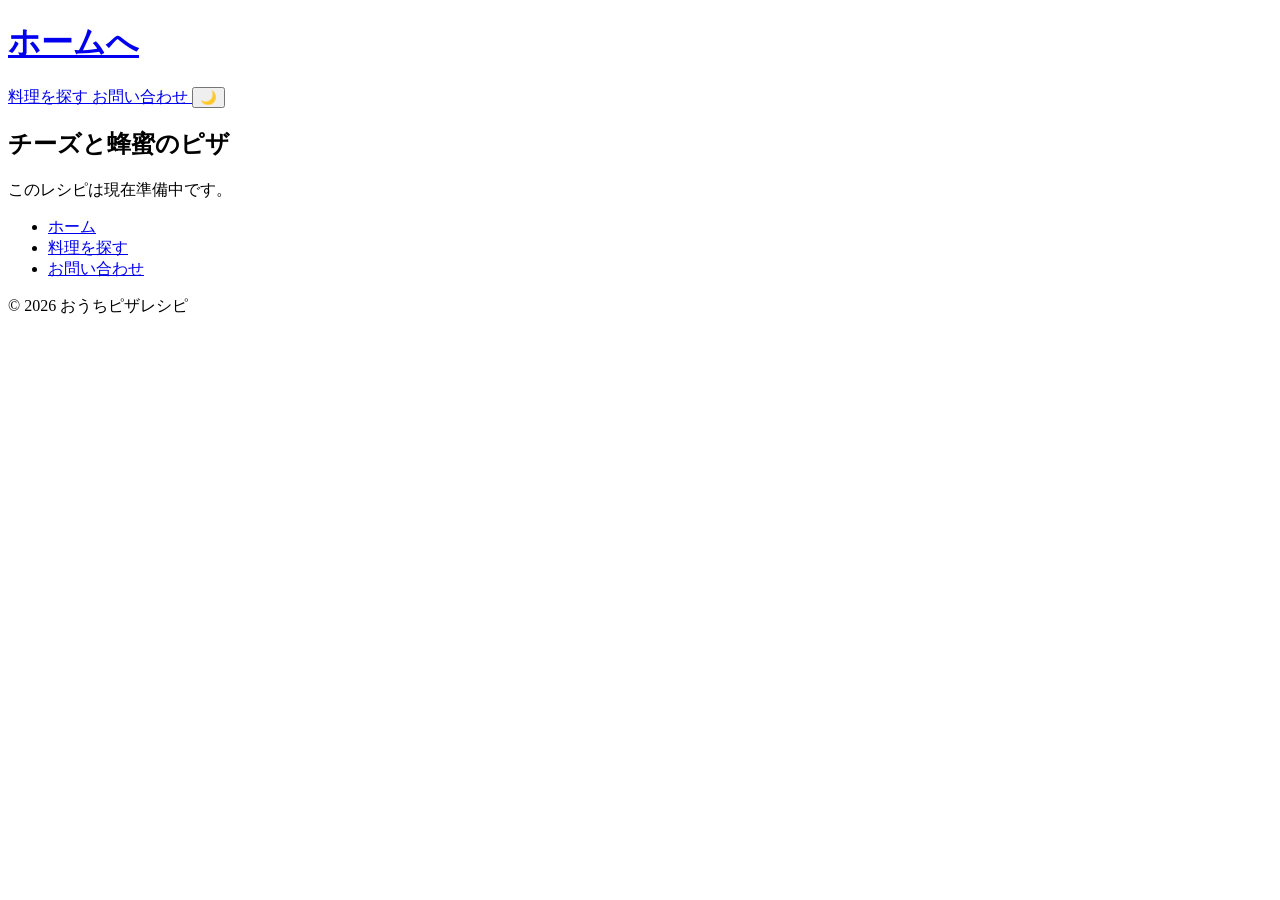
==== cheese-honey.html @ 1216cb45 "add final exam files2" ====
<!DOCTYPE html>
<html lang="ja">

<head>
  <meta charset="UTF-8">
  <meta name="viewport" content="width=device-width, initial-scale=1.0">

  <title>チーズと蜂蜜のピザ | おうちピザレシピ</title>

  <link rel="stylesheet" href="css/reset.css">
  <link rel="stylesheet" href="css/style.css">

  <script src="js/script.js" defer></script>
</head>

<body>

  <!-- ヘッダー -->
  <header class="header">

    <h1 class="logo">
      <a href="index.html" class="home-image-link">
        ホームへ
      </a>
    </h1>

    <div class="header-right">

      <a href="search.html" class="search-link">
        料理を探す
      </a>

      <a href="contact.html" class="search-link">
        お問い合わせ
      </a>

      <button
        type="button"
        class="dark-mode-button"
        id="dark-mode-button"
      >
        🌙
      </button>

    </div>

  </header>


  <!-- メイン -->
  <main class="coming-soon-main">

    <section class="coming-soon">

      <div class="container">

        <h2>
          チーズと蜂蜜のピザ
        </h2>

        <p>
          このレシピは現在準備中です。
        </p>

      </div>

    </section>

  </main>


  <!-- フッター -->
  <footer class="footer">

    <nav>

      <ul class="footer-nav">

        <li>
          <a href="index.html">
            ホーム
          </a>
        </li>

        <li>
          <a href="search.html">
            料理を探す
          </a>
        </li>

        <li>
          <a href="contact.html">
            お問い合わせ
          </a>
        </li>

      </ul>

    </nav>

    <p class="copyright">
      &copy; 2026 おうちピザレシピ
    </p>

  </footer>

</body>

</html>
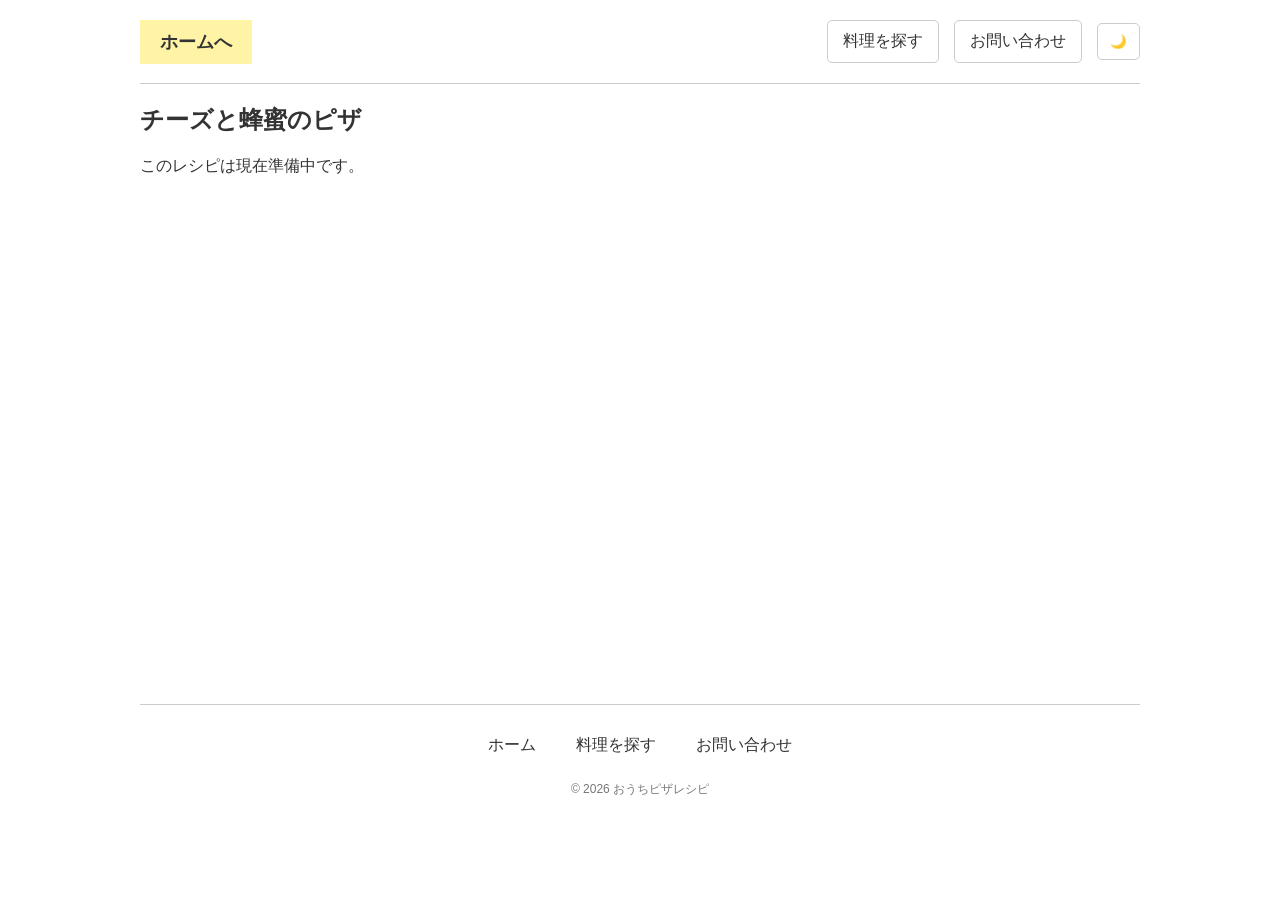
==== commit 1690ee09: "Update cheese-honey.html" ====
--- a/cheese-honey.html
+++ b/cheese-honey.html
@@ -7,10 +7,10 @@
 
   <title>チーズと蜂蜜のピザ | おうちピザレシピ</title>
 
-  <link rel="stylesheet" href="css/reset.css">
-  <link rel="stylesheet" href="css/style.css">
 
-  <script src="js/script.js" defer></script>
+  <link rel="stylesheet" href="./CSS/style.css">
+
+  <script src="./js/script.js" defer></script>
 </head>
 
 <body>
@@ -106,4 +106,4 @@
 
 </body>
 
-</html>+</html>
--- a/CSS/style.css
+++ b/CSS/style.css
@@ -0,0 +1,1255 @@
+/* ========================================
+   全体
+======================================== */
+
+body {
+  margin: 0;
+
+  font-family: Arial, "Noto Sans JP", sans-serif;
+
+  color: #333;
+  background-color: #fff;
+}
+
+
+a {
+  color: #333;
+  text-decoration: none;
+}
+
+
+ul {
+  margin: 0;
+  padding: 0;
+
+  list-style: none;
+}
+
+
+img {
+  width: 100%;
+  display: block;
+}
+
+
+.container {
+  width: 90%;
+  max-width: 1000px;
+
+  margin: 0 auto;
+}
+
+
+/* ========================================
+   ヘッダー
+======================================== */
+
+.header {
+  width: 90%;
+  max-width: 1000px;
+
+  margin: 0 auto;
+  padding: 20px 0;
+
+  display: flex;
+  justify-content: space-between;
+  align-items: center;
+
+  border-bottom: 1px solid #ccc;
+}
+
+
+/* ホームボタン */
+
+.logo {
+  margin: 0;
+
+  font-size: 18px;
+}
+
+
+.logo a {
+  padding: 12px 20px;
+  background-color: #fff3a6;
+}
+
+
+/* ヘッダー右側 */
+
+.header-right {
+  display: flex;
+  align-items: center;
+
+  gap: 15px;
+}
+
+
+/* 料理を探すリンク */
+
+.search-link {
+  padding: 10px 15px;
+
+  border: 1px solid #ccc;
+
+  border-radius: 5px;
+}
+
+
+/* ========================================
+   検索フォーム
+======================================== */
+
+.search-form {
+  display: flex;
+}
+
+
+.search-form input {
+  width: 200px;
+
+  padding: 10px;
+
+  border: 1px solid #ccc;
+  border-right: none;
+}
+
+
+.search-form button {
+  padding: 10px 15px;
+
+  border: 1px solid #ccc;
+
+  background-color: #fff;
+
+  cursor: pointer;
+}
+
+
+.search-form button:hover {
+  background-color: #eee;
+}
+
+
+/* ========================================
+   ダークモードボタン
+======================================== */
+
+.dark-mode-button {
+  padding: 10px 12px;
+
+  border: 1px solid #ccc;
+
+  background-color: #fff;
+
+  border-radius: 5px;
+
+  cursor: pointer;
+}
+
+
+/* ========================================
+   ホーム
+======================================== */
+
+main {
+  min-height: 600px;
+}
+
+
+.recommend {
+  padding: 60px 0 80px;
+}
+
+
+.heading-group {
+  margin-bottom: 50px;
+
+  text-align: center;
+}
+
+
+.heading-group h2 {
+  margin: 0 0 10px;
+
+  font-size: 30px;
+}
+
+
+.heading-group p {
+  margin: 0;
+
+  color: #666;
+}
+
+
+/* ========================================
+   ピザ一覧
+======================================== */
+
+.recipe-list {
+  max-width: 750px;
+
+  margin: 0 auto;
+
+  display: grid;
+
+  grid-template-columns: repeat(2, 1fr);
+
+  gap: 50px;
+}
+
+
+/* ピザカード */
+
+.recipe-card {
+  display: block;
+
+  overflow: hidden;
+
+  background-color: #fff;
+
+  border: 1px solid #ddd;
+  border-radius: 10px;
+
+  transition: 0.3s;
+}
+
+
+.recipe-card:hover {
+  transform: translateY(-5px);
+
+  box-shadow: 0 5px 15px rgba(0, 0, 0, 0.15);
+}
+
+
+.recipe-card img {
+  width: 100%;
+  height: 230px;
+
+  object-fit: cover;
+}
+
+
+.recipe-text {
+  padding: 15px;
+}
+
+
+.recipe-name {
+  margin: 0 0 8px;
+
+  font-size: 18px;
+  font-weight: bold;
+}
+
+
+.recipe-info {
+  margin: 0;
+
+  color: #666;
+
+  font-size: 14px;
+}
+
+
+/* 検索結果なし */
+
+.no-result {
+  grid-column: 1 / -1;
+
+  padding: 40px;
+
+  text-align: center;
+}
+
+
+/* ========================================
+   もっと見る
+======================================== */
+
+.more-button {
+  margin-top: 60px;
+
+  text-align: center;
+}
+
+
+.more-button a {
+  display: inline-block;
+
+  padding: 12px 40px;
+
+  border: 1px solid #333;
+
+  transition: 0.3s;
+}
+
+
+.more-button a:hover {
+  background-color: #333;
+
+  color: #fff;
+}
+
+
+/* ========================================
+   フッター
+======================================== */
+
+.footer {
+  width: 90%;
+  max-width: 1000px;
+
+  margin: 0 auto;
+
+  padding: 30px 0;
+
+  border-top: 1px solid #ccc;
+
+  text-align: center;
+}
+
+
+.footer-nav {
+  display: flex;
+
+  justify-content: center;
+
+  gap: 40px;
+
+  margin-bottom: 25px;
+}
+
+
+.footer-nav a:hover {
+  text-decoration: underline;
+}
+
+
+.copyright {
+  margin: 0;
+
+  color: #777;
+
+  font-size: 12px;
+}
+
+
+
+/* ========================================
+   レシピ詳細ページ
+======================================== */
+
+.recipe-main {
+  padding-bottom: 80px;
+}
+
+
+.recipe-section {
+  padding: 70px 0;
+
+  border-top: 1px solid #ddd;
+}
+
+
+/* ========================================
+   完成写真
+======================================== */
+
+.recipe-hero {
+  padding: 60px 0 70px;
+
+  text-align: center;
+}
+
+
+.recipe-main-photo {
+  width: 100%;
+  max-width: 700px;
+
+  margin: 0 auto 40px;
+
+  overflow: hidden;
+
+  border-radius: 10px;
+}
+
+
+.recipe-main-photo img {
+  width: 100%;
+
+  aspect-ratio: 4 / 3;
+
+  object-fit: cover;
+}
+
+
+/* タイトル */
+
+.recipe-title {
+  margin: 0 0 20px;
+
+  font-size: 36px;
+}
+
+
+/* 説明 */
+
+.recipe-description {
+  max-width: 650px;
+
+  margin: 0 auto 40px;
+
+  line-height: 1.8;
+
+  color: #666;
+}
+
+
+/* ========================================
+   基本情報
+======================================== */
+
+.recipe-summary {
+  max-width: 700px;
+
+  margin: 0 auto;
+
+  display: grid;
+
+  grid-template-columns: repeat(3, 1fr);
+
+  border-top: 1px solid #ccc;
+  border-bottom: 1px solid #ccc;
+}
+
+
+.summary-item {
+  padding: 20px;
+
+  text-align: center;
+}
+
+
+.summary-item:nth-child(2) {
+  border-left: 1px solid #ccc;
+  border-right: 1px solid #ccc;
+}
+
+
+.summary-label {
+  margin: 0 0 10px;
+
+  color: #777;
+
+  font-size: 14px;
+}
+
+
+.summary-value {
+  margin: 0;
+
+  font-size: 18px;
+  font-weight: bold;
+}
+
+
+/* ========================================
+   材料
+======================================== */
+
+.ingredients-section {
+  background-color: #fffaf2;
+}
+
+
+.ingredient-box {
+  max-width: 650px;
+
+  margin: 0 auto 40px;
+
+  padding: 30px;
+
+  background-color: #fff;
+
+  border: 1px solid #ddd;
+  border-radius: 10px;
+}
+
+
+.ingredient-box h3 {
+  margin: 0 0 25px;
+
+  padding-bottom: 10px;
+
+  border-bottom: 2px solid #e6b768;
+
+  font-size: 22px;
+}
+
+
+.ingredient-list {
+  margin: 0;
+}
+
+
+.ingredient-item {
+  padding: 12px 5px;
+
+  display: flex;
+  justify-content: space-between;
+
+  border-bottom: 1px solid #eee;
+}
+
+
+.ingredient-item:last-child {
+  border-bottom: none;
+}
+
+
+.ingredient-item dt,
+.ingredient-item dd {
+  margin: 0;
+}
+
+
+.topping-list li {
+  padding: 12px 5px;
+
+  border-bottom: 1px solid #eee;
+}
+
+
+/* ========================================
+   作り方
+======================================== */
+
+.step {
+  max-width: 900px;
+
+  margin: 0 auto 80px;
+}
+
+
+.step-heading {
+  margin-bottom: 25px;
+
+  display: flex;
+  align-items: center;
+
+  gap: 20px;
+}
+
+
+.step-number {
+  padding: 8px 15px;
+
+  background-color: #e6b768;
+
+  color: #fff;
+
+  border-radius: 20px;
+
+  font-size: 14px;
+  font-weight: bold;
+}
+
+
+.step-heading h3 {
+  margin: 0;
+
+  font-size: 26px;
+}
+
+
+/* 写真＋説明 */
+
+.step-layout {
+  display: grid;
+
+  grid-template-columns: 1fr 1.2fr;
+
+  gap: 40px;
+
+  align-items: start;
+}
+
+
+/* 工程写真の仮置き */
+
+.step-photo {
+  width: 100%;
+
+  aspect-ratio: 4 / 3;
+
+  background-color: #eee;
+
+  border: 1px dashed #aaa;
+
+  display: flex;
+  justify-content: center;
+  align-items: center;
+
+  color: #777;
+}
+
+
+/* 後で写真を入れたとき */
+
+.step-photo img {
+  width: 100%;
+  height: 100%;
+
+  object-fit: cover;
+}
+
+
+.step-text {
+  line-height: 1.8;
+}
+
+
+.step-text p {
+  margin-top: 0;
+  margin-bottom: 18px;
+}
+
+
+.step-text h4 {
+  margin: 0 0 15px;
+}
+
+
+/* 工程内材料 */
+
+.step-ingredients {
+  margin-bottom: 25px;
+
+  padding: 20px;
+
+  background-color: #f7f7f7;
+
+  border-radius: 8px;
+}
+
+
+.step-ingredients li {
+  padding: 5px 0;
+}
+
+
+/* ========================================
+   POINT
+======================================== */
+
+.point {
+  margin: 25px 0;
+
+  padding: 20px;
+
+  background-color: #fff3d6;
+
+  border-left: 5px solid #e6b768;
+
+  border-radius: 5px;
+}
+
+
+.point-title {
+  margin: 0 0 8px !important;
+
+  color: #c17b13;
+
+  font-weight: bold;
+}
+
+
+/* ========================================
+   FAQ
+======================================== */
+
+.faq-section {
+  background-color: #fafafa;
+}
+
+
+.faq-list {
+  max-width: 750px;
+
+  margin: 0 auto;
+}
+
+
+.faq-item {
+  border-bottom: 1px solid #ccc;
+}
+
+
+.faq-question {
+  position: relative;
+
+  width: 100%;
+
+  padding: 22px 50px 22px 15px;
+
+  border: none;
+
+  background-color: transparent;
+
+  text-align: left;
+
+  font-size: 16px;
+  font-weight: bold;
+
+  cursor: pointer;
+}
+
+
+.faq-question::after {
+  content: "＋";
+
+  position: absolute;
+
+  right: 15px;
+  top: 50%;
+
+  transform: translateY(-50%);
+
+  font-size: 22px;
+}
+
+
+/* 最初は回答を隠す */
+
+.faq-answer {
+  display: none;
+
+  padding: 0 15px 20px;
+
+  line-height: 1.8;
+
+  color: #666;
+}
+
+
+/* JavaScriptでactiveを付けたとき */
+
+.faq-item.active .faq-answer {
+  display: block;
+}
+
+
+.faq-item.active .faq-question::after {
+  content: "－";
+}
+
+
+/* ========================================
+   他のおすすめ
+======================================== */
+
+.related-list {
+  max-width: 900px;
+
+  margin: 0 auto;
+
+  display: grid;
+
+  grid-template-columns: repeat(3, 1fr);
+
+  gap: 30px;
+}
+
+
+.related-list li {
+  text-align: center;
+}
+
+
+.related-list a {
+  display: block;
+
+  transition: 0.3s;
+}
+
+
+.related-list a:hover {
+  transform: translateY(-5px);
+}
+
+
+.related-photo {
+  margin-bottom: 15px;
+
+  overflow: hidden;
+
+  border-radius: 8px;
+}
+
+
+.related-photo img {
+  width: 100%;
+
+  aspect-ratio: 4 / 3;
+
+  object-fit: cover;
+}
+
+
+.related-list p {
+  margin: 0;
+
+  font-weight: bold;
+}
+
+
+/* ========================================
+   ダークモード
+======================================== */
+
+body.dark-mode {
+  background-color: #222;
+
+  color: #eee;
+}
+
+
+body.dark-mode a {
+  color: #eee;
+}
+
+
+body.dark-mode .header,
+body.dark-mode .footer,
+body.dark-mode .recipe-section,
+body.dark-mode .recipe-summary {
+  border-color: #555;
+}
+
+
+body.dark-mode .logo a {
+  background-color: #555;
+}
+
+
+body.dark-mode .search-form input {
+  background-color: #333;
+
+  color: #fff;
+
+  border-color: #666;
+}
+
+
+body.dark-mode .search-form button,
+body.dark-mode .dark-mode-button {
+  background-color: #444;
+
+  color: #fff;
+
+  border-color: #666;
+}
+
+
+body.dark-mode .search-link {
+  border-color: #666;
+}
+
+
+body.dark-mode .recipe-card {
+  background-color: #333;
+
+  border-color: #555;
+}
+
+
+body.dark-mode .recipe-info,
+body.dark-mode .recipe-description,
+body.dark-mode .summary-label,
+body.dark-mode .faq-answer {
+  color: #ccc;
+}
+
+
+body.dark-mode .ingredients-section,
+body.dark-mode .faq-section {
+  background-color: #292929;
+}
+
+
+body.dark-mode .ingredient-box {
+  background-color: #333;
+
+  border-color: #555;
+}
+
+
+body.dark-mode .ingredient-item,
+body.dark-mode .topping-list li,
+body.dark-mode .faq-item {
+  border-color: #555;
+}
+
+
+body.dark-mode .step-ingredients {
+  background-color: #333;
+}
+
+
+body.dark-mode .point {
+  background-color: #493a20;
+}
+
+
+body.dark-mode .point-title {
+  color: #ffd483;
+}
+
+
+body.dark-mode .faq-question {
+  color: #eee;
+}
+
+
+body.dark-mode .step-photo {
+  background-color: #333;
+
+  border-color: #666;
+
+  color: #bbb;
+}
+
+/* ========================================
+   検索ページ
+======================================== */
+
+.search-main {
+  padding-bottom: 80px;
+}
+
+
+.search-section {
+  padding: 60px 0 80px;
+}
+
+
+/* ========================================
+   検索ボックス
+======================================== */
+
+.search-box {
+  max-width: 750px;
+
+  margin: 0 auto 50px;
+
+  padding: 30px;
+
+  background-color: #fffaf2;
+
+  border: 1px solid #ddd;
+  border-radius: 10px;
+}
+
+
+.search-box h3 {
+  margin: 0 0 20px;
+
+  font-size: 22px;
+}
+
+
+/* 料理名検索フォーム */
+
+.search-page-form {
+  display: flex;
+
+  gap: 10px;
+}
+
+
+.search-page-form input {
+  flex: 1;
+
+  padding: 12px 15px;
+
+  border: 1px solid #ccc;
+  border-radius: 5px;
+
+  font-size: 16px;
+}
+
+
+.search-page-form button {
+  padding: 12px 25px;
+
+  border: 1px solid #333;
+  border-radius: 5px;
+
+  background-color: #fff;
+
+  cursor: pointer;
+
+  transition: 0.3s;
+}
+
+
+.search-page-form button:hover {
+  background-color: #333;
+
+  color: #fff;
+}
+
+
+/* ========================================
+   材料絞り込み
+======================================== */
+
+.filter-box {
+  max-width: 750px;
+
+  margin: 0 auto 70px;
+
+  padding: 30px;
+
+  background-color: #fffaf2;
+
+  border: 1px solid #ddd;
+  border-radius: 10px;
+}
+
+
+.filter-box h3 {
+  margin: 0 0 10px;
+
+  font-size: 22px;
+}
+
+
+.filter-box > p {
+  margin: 0 0 25px;
+
+  color: #666;
+}
+
+
+/* チェックボックス一覧 */
+
+.ingredient-filter {
+  display: grid;
+
+  grid-template-columns: repeat(3, 1fr);
+
+  gap: 15px;
+
+  margin-bottom: 30px;
+}
+
+
+.ingredient-filter label {
+  padding: 12px 15px;
+
+  background-color: #fff;
+
+  border: 1px solid #ddd;
+  border-radius: 5px;
+
+  cursor: pointer;
+
+  transition: 0.3s;
+}
+
+
+.ingredient-filter label:hover {
+  background-color: #fff3d6;
+}
+
+
+/* チェックボックス */
+
+.ingredient-filter input {
+  margin-right: 8px;
+}
+
+
+/* ========================================
+   絞り込み・リセットボタン
+======================================== */
+
+.filter-buttons {
+  display: flex;
+
+  justify-content: center;
+
+  gap: 20px;
+}
+
+
+.filter-buttons button {
+  padding: 12px 25px;
+
+  border: 1px solid #333;
+  border-radius: 5px;
+
+  background-color: #fff;
+
+  cursor: pointer;
+
+  transition: 0.3s;
+}
+
+
+.filter-buttons button:hover {
+  background-color: #333;
+
+  color: #fff;
+}
+
+
+/* リセットボタン */
+
+#reset-button {
+  border-color: #aaa;
+
+  color: #666;
+}
+
+
+#reset-button:hover {
+  background-color: #777;
+
+  color: #fff;
+}
+
+
+/* ========================================
+   検索結果
+======================================== */
+
+.search-result {
+  padding-top: 20px;
+}
+
+
+.search-result .heading-group {
+  margin-bottom: 40px;
+}
+
+
+/*
+  検索結果の料理一覧は
+  ホームと同じ .recipe-list を利用
+*/
+
+#search-result-list {
+  max-width: 750px;
+
+  margin: 0 auto;
+}
+
+
+/* 結果がない場合 */
+
+.search-no-result {
+  grid-column: 1 / -1;
+
+  padding: 50px 20px;
+
+  text-align: center;
+
+  color: #777;
+}
+
+
+/* ========================================
+   ダークモード
+   検索ページ
+======================================== */
+
+body.dark-mode .search-box,
+body.dark-mode .filter-box {
+  background-color: #292929;
+
+  border-color: #555;
+}
+
+
+body.dark-mode .search-page-form input {
+  background-color: #333;
+
+  color: #fff;
+
+  border-color: #666;
+}
+
+
+body.dark-mode .search-page-form input::placeholder {
+  color: #aaa;
+}
+
+
+body.dark-mode .search-page-form button {
+  background-color: #444;
+
+  color: #fff;
+
+  border-color: #666;
+}
+
+
+body.dark-mode .search-page-form button:hover {
+  background-color: #eee;
+
+  color: #222;
+}
+
+
+/* 材料選択 */
+
+body.dark-mode .filter-box > p {
+  color: #ccc;
+}
+
+
+body.dark-mode .ingredient-filter label {
+  background-color: #333;
+
+  border-color: #555;
+
+  color: #eee;
+}
+
+
+body.dark-mode .ingredient-filter label:hover {
+  background-color: #493a20;
+}
+
+
+/* 絞り込みボタン */
+
+body.dark-mode .filter-buttons button {
+  background-color: #444;
+
+  color: #fff;
+
+  border-color: #666;
+}
+
+
+body.dark-mode .filter-buttons button:hover {
+  background-color: #eee;
+
+  color: #222;
+}
+
+
+body.dark-mode #reset-button {
+  color: #ccc;
+}
+
+
+/* 検索結果なし */
+
+body.dark-mode .search-no-result {
+  color: #bbb;
+}
